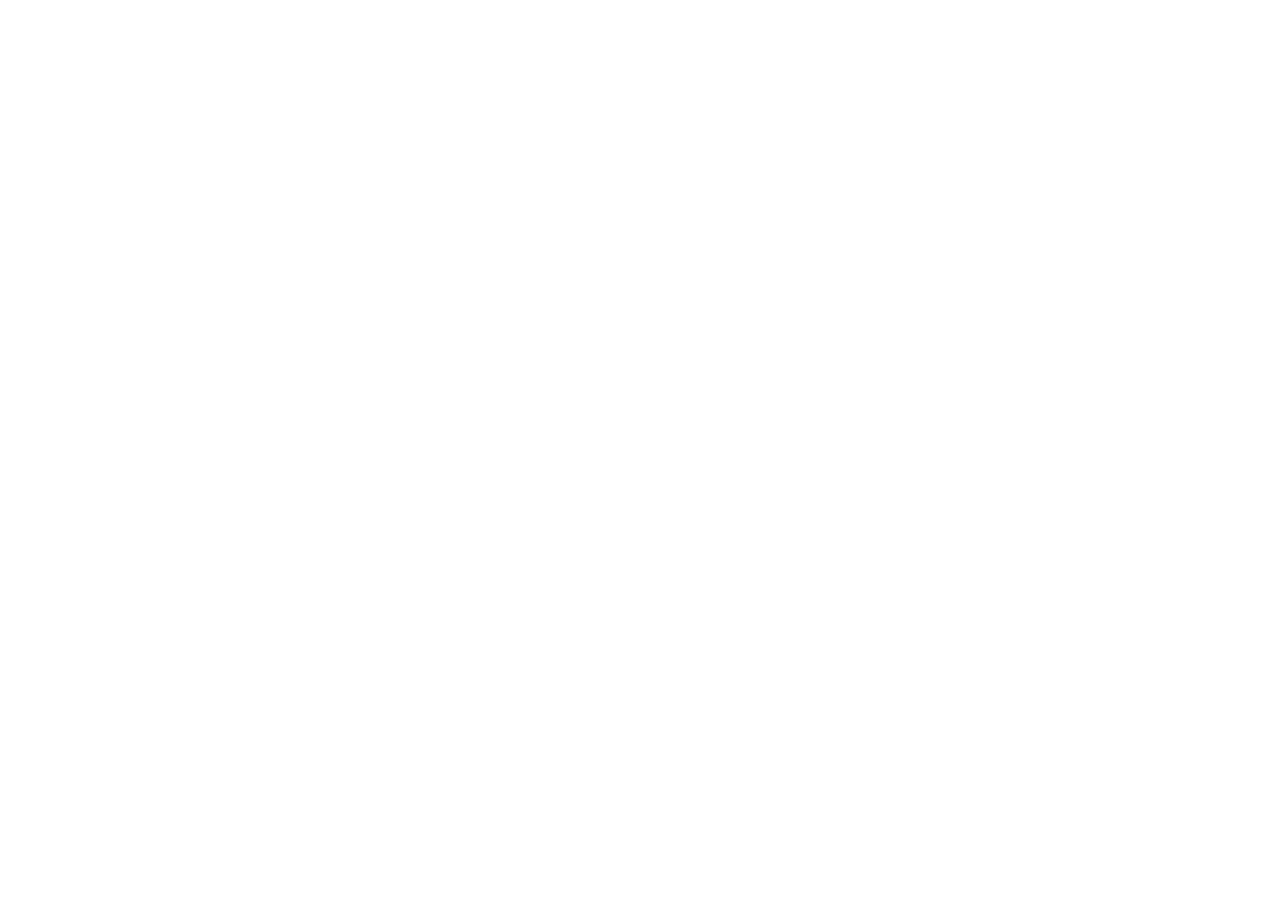
==== sample.htm @ b5d79d29 "Improve webdesign" ====
<!DOCTYPE html>
<html lang="en">
<head>
    <meta charset="UTF-8">
    <title>Title</title>
</head>
<body>

<div class="slide-simple">
  <div class="slide-simple--wrapper">
    <h2></h2>

  </div>
</div>

<div class="slide-double">
  <div class="slide-double--left">
    <h2></h2>

  </div>
  <div class="slide-double--right">

  </div>
</div>

<div class="slide-double --title">
    <div class="slide-double--title"><h2></h2></div>
    <div class="slide-double--left">

    </div>
    <div class="slide-double--right">

    </div>
</div>

</body>
</html>
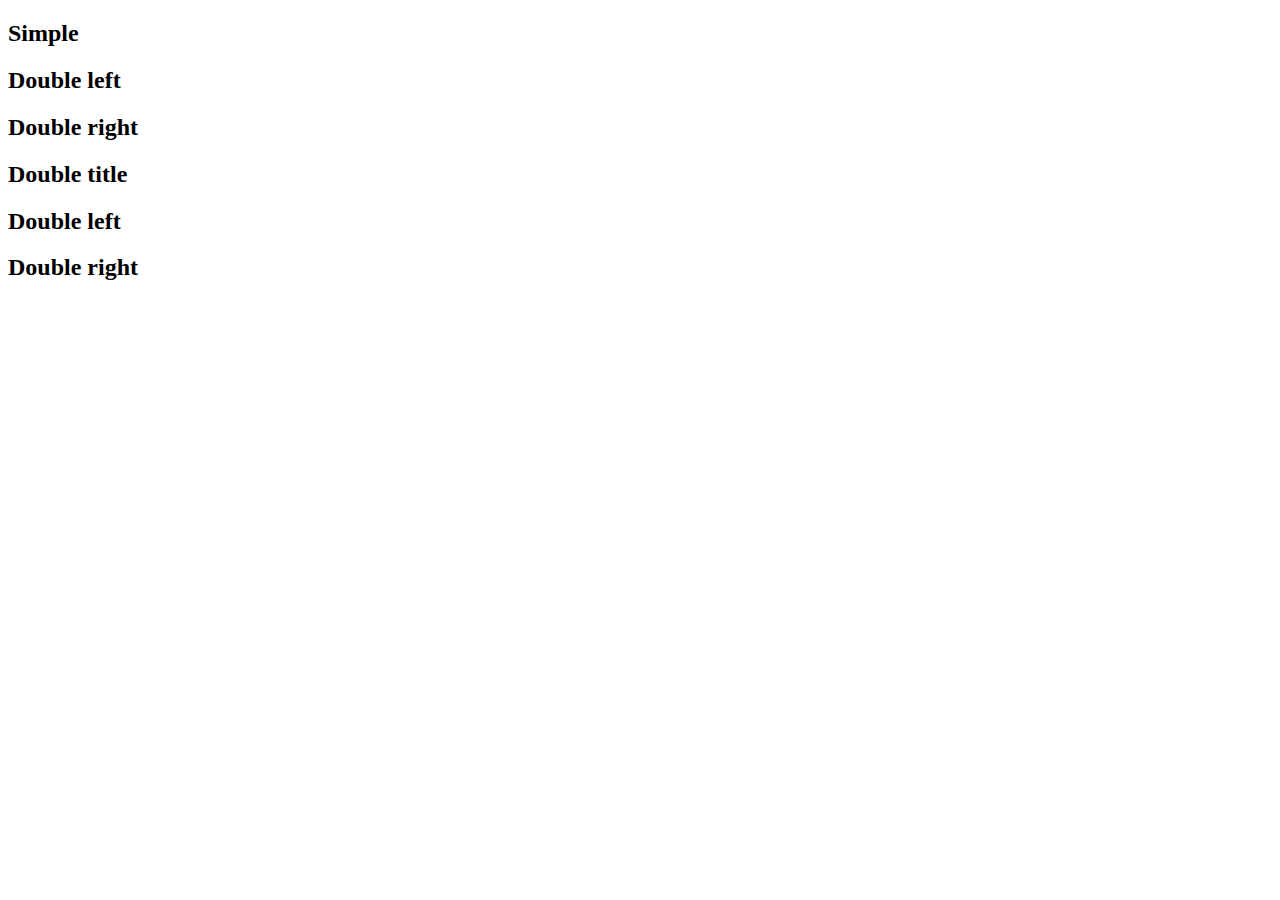
==== commit d764035b: "- CSS update: improve definition lists style - Slides updates: open all links in new window, improve" ====
--- a/sample.htm
+++ b/sample.htm
@@ -8,30 +8,35 @@
 
 <div class="slide-simple">
   <div class="slide-simple--wrapper">
-    <h2></h2>
+    <h2>Simple</h2>
 
   </div>
 </div>
 
 <div class="slide-double">
   <div class="slide-double--left">
-    <h2></h2>
+    <h2>Double left</h2>
 
   </div>
   <div class="slide-double--right">
+      <h2>Double right</h2>
 
   </div>
 </div>
 
 <div class="slide-double --title">
-    <div class="slide-double--title"><h2></h2></div>
+    <div class="slide-double--title">
+        <h2>Double title</h2>
+    </div>
     <div class="slide-double--left">
+        <h2>Double left</h2>
 
     </div>
     <div class="slide-double--right">
+        <h2>Double right</h2>
 
     </div>
 </div>
 
 </body>
-</html>+</html>
